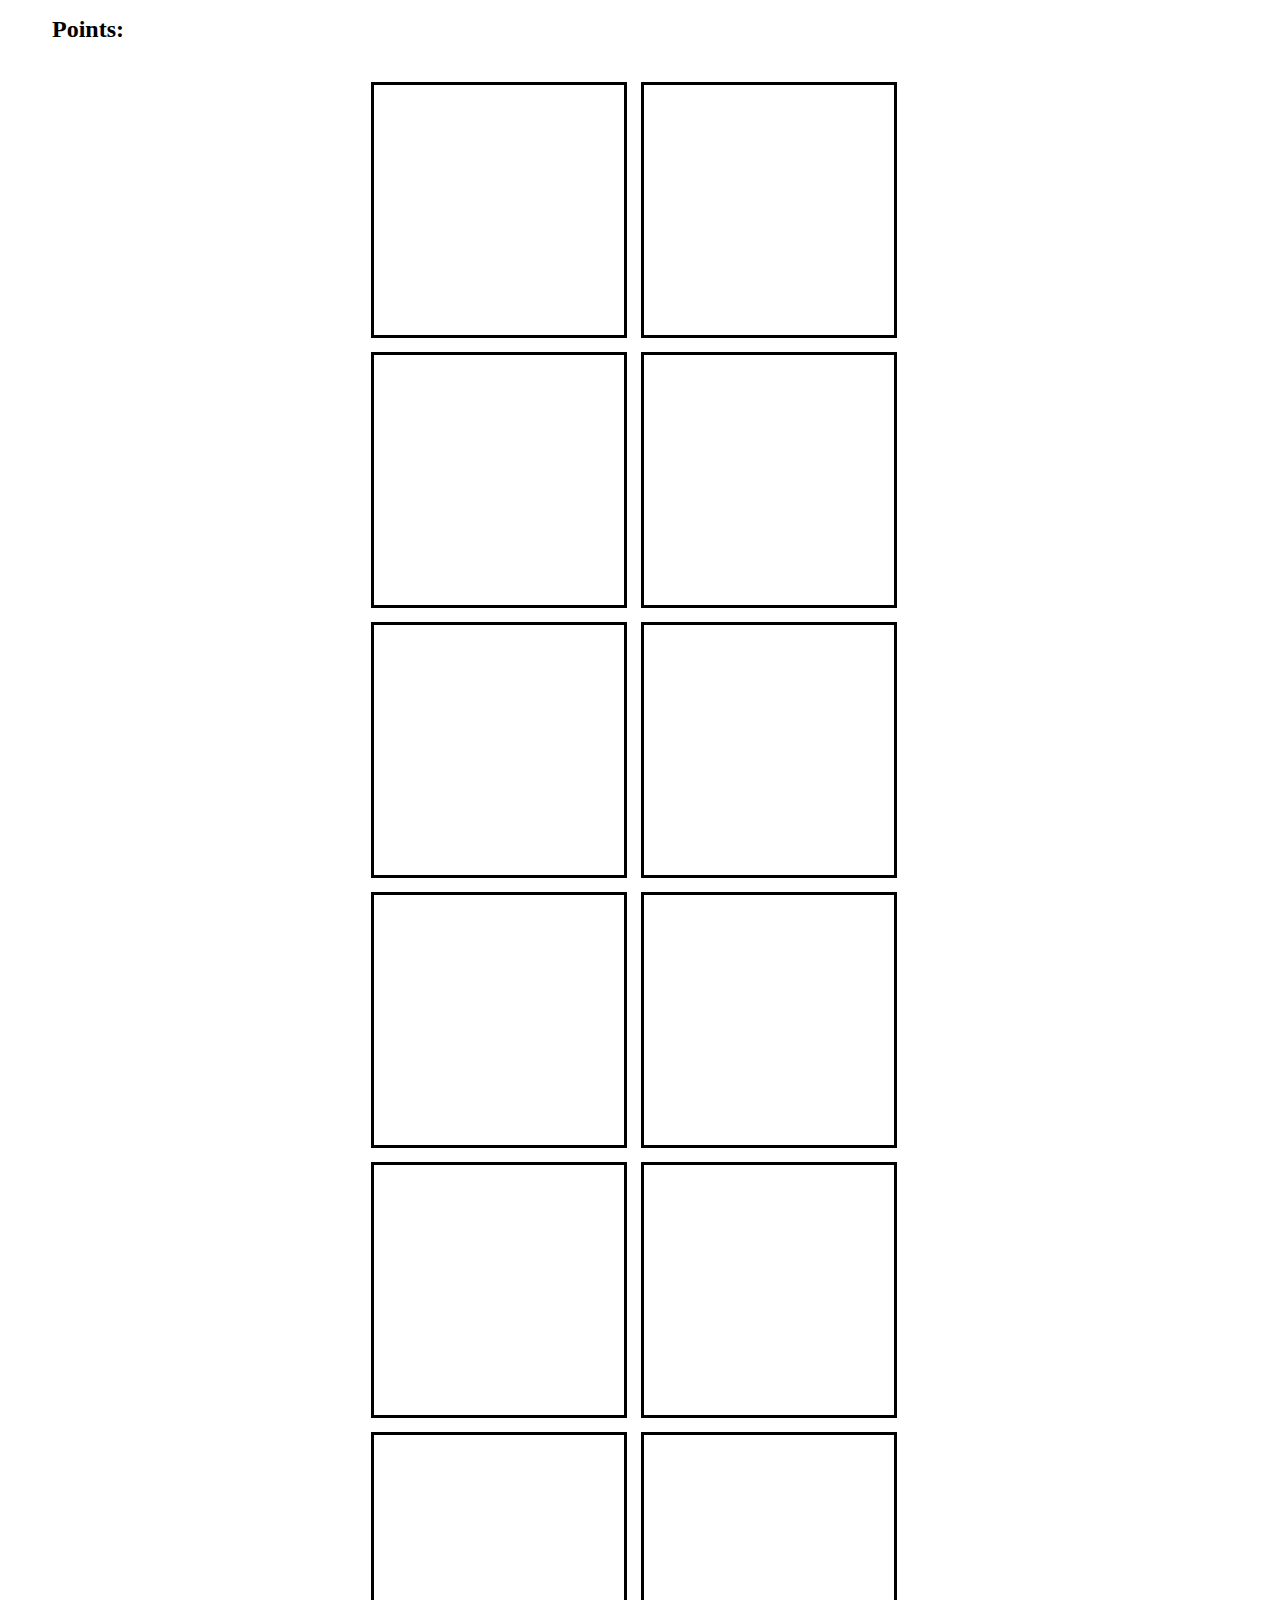
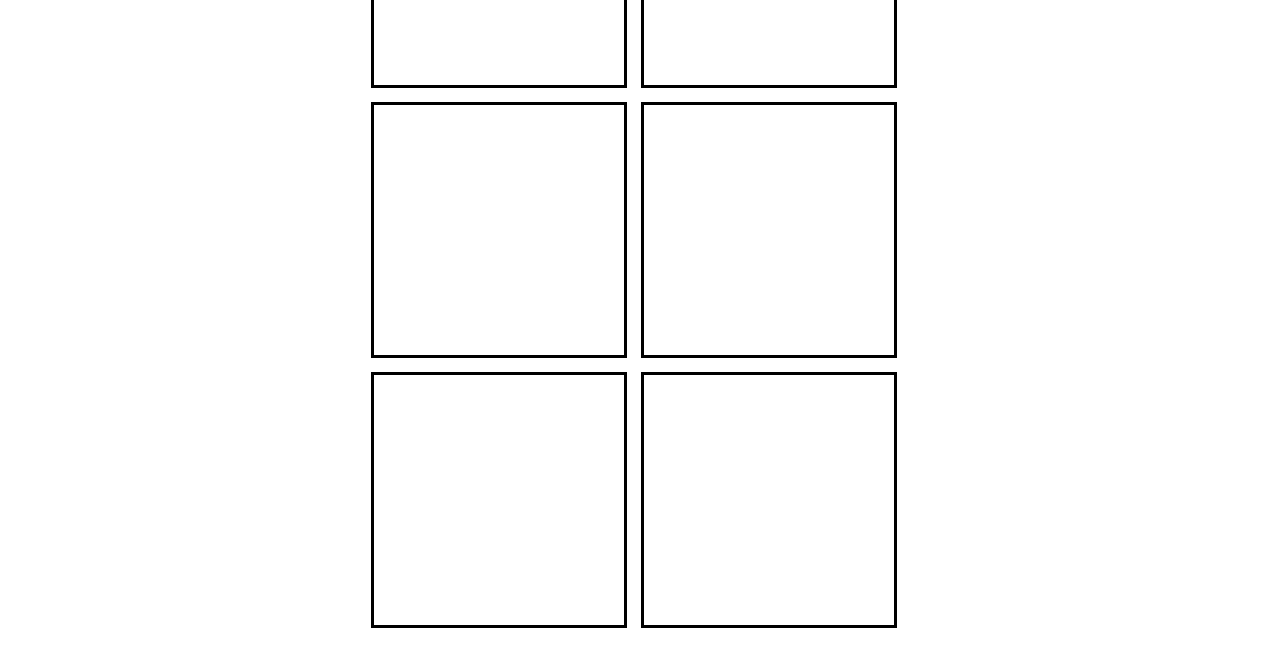
==== index.html @ d5a2fc06 "Add files via upload" ====
<!DOCTYPE html>
<html lang="en">
<head>
    <meta charset="UTF-8">
    <meta http-equiv="X-UA-Compatible" content="IE=edge">
    <meta name="viewport" content="width=device-width, initial-scale=1.0">
    <link rel="stylesheet" href="Game_Project.css">
    <title>Document</title>
</head>
<body>
    
    <h1 id="points">Points: </h1>
    
    <div class="winner">
        <h1>You are a winner!</h1>
        <h1 id="final"></h1>
        <a href="Game_Project_Milionare.html">
            <button>Next level</button>
        </a>    
    </div>
    <div id = "container">
    </div>

    
    <script src="/jquery-3.6.0.js"></script>
    <script src="Game_Project.js"></script>

</body>
</html>
---- Game_Project.css ----
h1 {
    font-size: 1.5em;
    margin-left: 44px;
  }
  #container { 
    display: grid;
    grid-template-columns: auto auto auto auto;
    grid-gap: 10px;
    max-width: 50%;
    margin: 0 auto;
    align-items: center;
    justify-content: center;
    }
  ul { 
      padding: 0;  margin: 0;
    }
  li {
    padding: 0;
    float: left;
    margin: 10px;
    list-style: none;
    outline: solid;
    width: 250px;
    height: 250px;
    background-image: url("https://www.finki.ukim.mk/Content/dataImages/downloads/logo-large-500x500_2.png");
    background-position: center;
  }
  
  img { 
    width: 100%;
    height: 100%;
  }
  .winner{
    position: absolute;
    top: 20%;
    left: 32.5%;
    min-width: 800px;
    min-height: 600px;
    backdrop-filter: blur(10px);
    border: 3px solid black;
    text-align: center;
    font-family: Arial, Helvetica, sans-serif;
    font-weight: 300;
  }
  .winner button{
    margin-top: 20%;
    width: 200px;
    height: 70px;
    border-radius: 10px;
    font-family: Arial, Helvetica, sans-serif;
    font-size: large;
    font-weight: bold;
    animation-duration: 3s;
  }
  .winner button:active{
    opacity: .5;
    transform: translateY(3px);
  }
  .winner button:hover{
    transform: scale(1.2);
  }
  .winner #final{
    margin-top: 30%;
    margin-bottom: 0;
  }
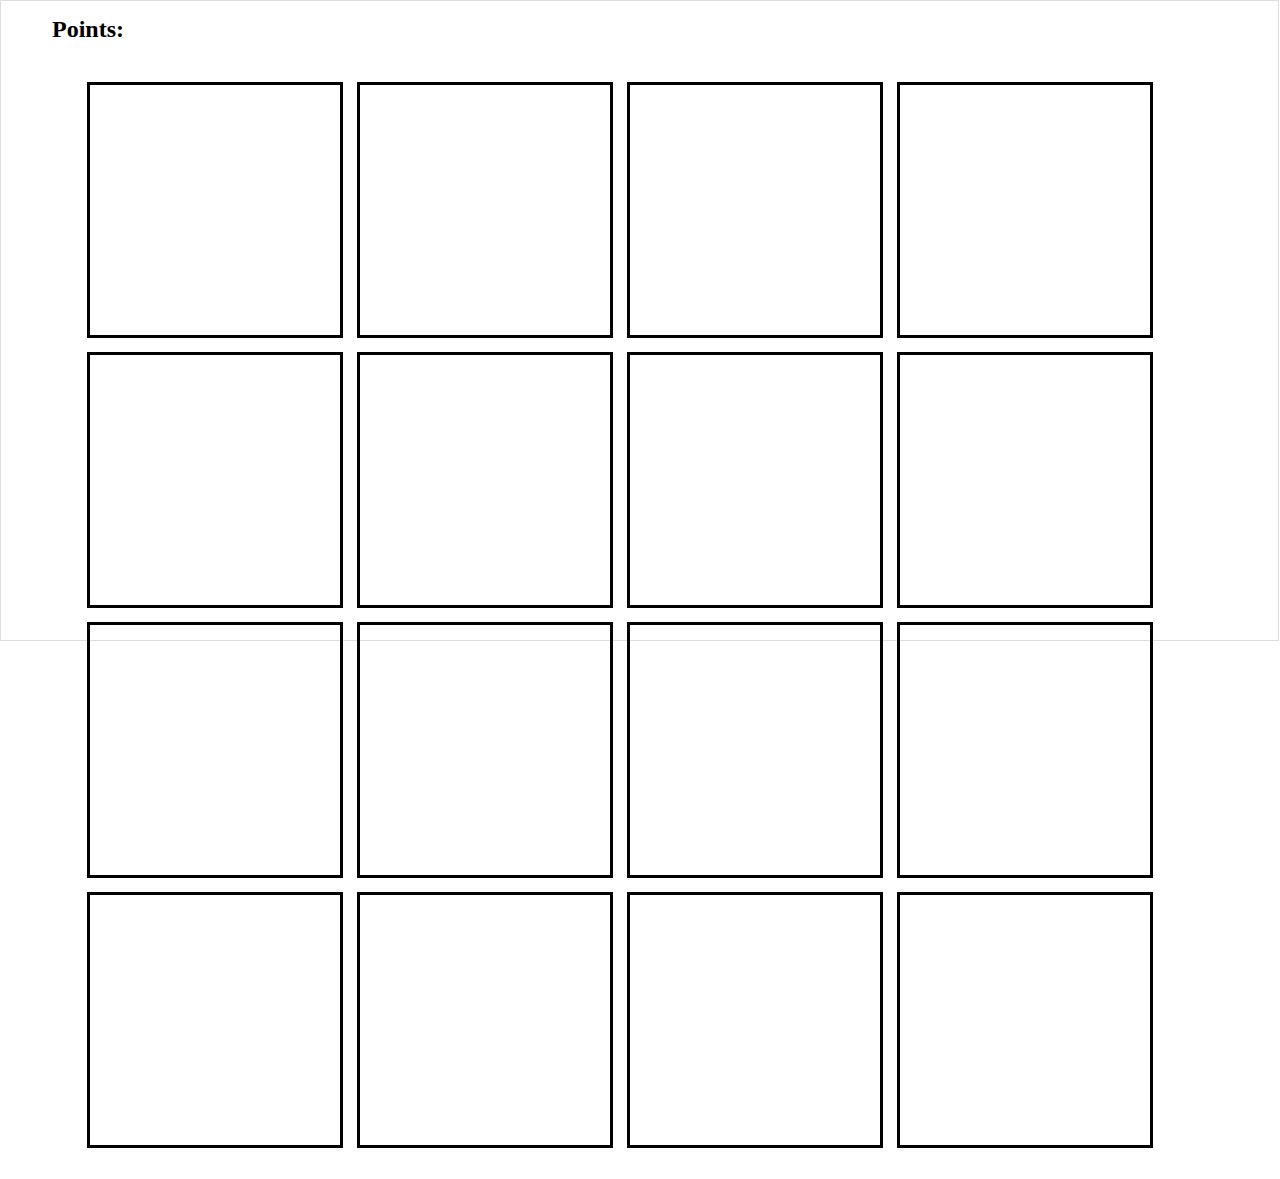
==== commit b6e17955: "Add files via upload" ====
--- a/index.html
+++ b/index.html
@@ -20,9 +20,10 @@
     </div>
     <div id = "container">
     </div>
+    
+    <canvas class="confetti" id="canvas"></canvas>
 
-    
-    <script src="/jquery-3.6.0.js"></script>
+    <script src="https://ajax.googleapis.com/ajax/libs/jquery/3.6.0/jquery.min.js"></script>
     <script src="Game_Project.js"></script>
 
 </body>
--- a/Game_Project.css
+++ b/Game_Project.css
@@ -6,7 +6,8 @@
     display: grid;
     grid-template-columns: auto auto auto auto;
     grid-gap: 10px;
-    max-width: 50%;
+    max-width: 100%;
+    width: 1200px;
     margin: 0 auto;
     align-items: center;
     justify-content: center;
@@ -22,25 +23,30 @@
     outline: solid;
     width: 250px;
     height: 250px;
+    max-width: 100%;
+    max-height: 100%;
     background-image: url("https://www.finki.ukim.mk/Content/dataImages/downloads/logo-large-500x500_2.png");
     background-position: center;
+    background-size: cover;
   }
-  
   img { 
     width: 100%;
     height: 100%;
   }
   .winner{
-    position: absolute;
-    top: 20%;
-    left: 32.5%;
-    min-width: 800px;
-    min-height: 600px;
-    backdrop-filter: blur(10px);
+    max-width: 100%;
+    max-height: 100%;
+    width: 800px;
+    height: 600px;
+    background-color: pink;
     border: 3px solid black;
     text-align: center;
     font-family: Arial, Helvetica, sans-serif;
     font-weight: 300;
+    position: absolute;
+    left: 50%;
+    transform: translate(-50%, 0);
+    z-index: 10;
   }
   .winner button{
     margin-top: 20%;
@@ -62,4 +68,116 @@
   .winner #final{
     margin-top: 30%;
     margin-bottom: 0;
-  }+  }
+  @media only screen and (max-width: 480px) {
+    li {
+      width: 60px;
+      height: 60px;
+      max-width: 100%;
+    }
+    .winner {
+      width: 300px;
+      height: 200px;
+    }
+    .winner button{
+        width: 70px;
+        height: 30px;
+        font-size: .6rem;
+        margin-bottom: 15%;
+    }
+    .winner h1{
+      font-size: 1rem;
+      margin-right: 15%;
+    }
+    .winner #final{
+      margin-top: 15%;
+    }
+  }
+  @media only screen and (max-width: 390px) {
+    li {
+      width: 50px;
+      height: 50px;
+      max-width: 100%;
+    }
+    .winner {
+      width: 300px;
+      height: 200px;
+    }
+    .winner button{
+        width: 70px;
+        height: 30px;
+        font-size: .6rem;
+        margin-bottom: 15%;
+    }
+    .winner h1{
+      font-size: 1rem;
+      margin-right: 15%;
+    }
+    .winner #final{
+      margin-top: 15%;
+    }
+  }
+  @media only screen and (max-width: 400px) {
+    li {
+      width: 50px;
+      height: 50px;
+      max-width: 100%;
+    }    .winner {
+      width: 300px;
+      height: 200px;
+    }
+    .winner button{
+        width: 70px;
+        height: 30px;
+        font-size: .6rem;
+        margin-bottom: 15%;
+    }
+    .winner h1{
+      font-size: 1rem;
+      margin-right: 15%;
+    }
+    .winner #final{
+      margin-top: 15%;
+    }
+  }
+  @media only screen and (max-width: 360px) {
+    li {
+      width: 45px;
+      height: 45px;
+      max-width: 100%;
+    }    .winner {
+      width: 300px;
+      height: 200px;
+    }
+    .winner button{
+        width: 70px;
+        height: 30px;
+        font-size: .6rem;
+        margin-bottom: 15%;
+    }
+    .winner h1{
+      font-size: 1rem;
+      margin-right: 15%;
+    }
+    .winner #final{
+      margin-top: 15%;
+    }
+  }
+  .confetti{
+    max-width: 640px;
+    display: block;
+    margin: 0 auto;
+    border: 1px solid #ddd;
+    user-select: none;
+ }
+ canvas{
+   left: 0;
+   top: 0;
+   position: absolute;
+   min-width: 99.8%;
+   border: 1px solid black;
+   z-index: -10;
+ }
+  .blur{
+   filter: blur(5px);
+ }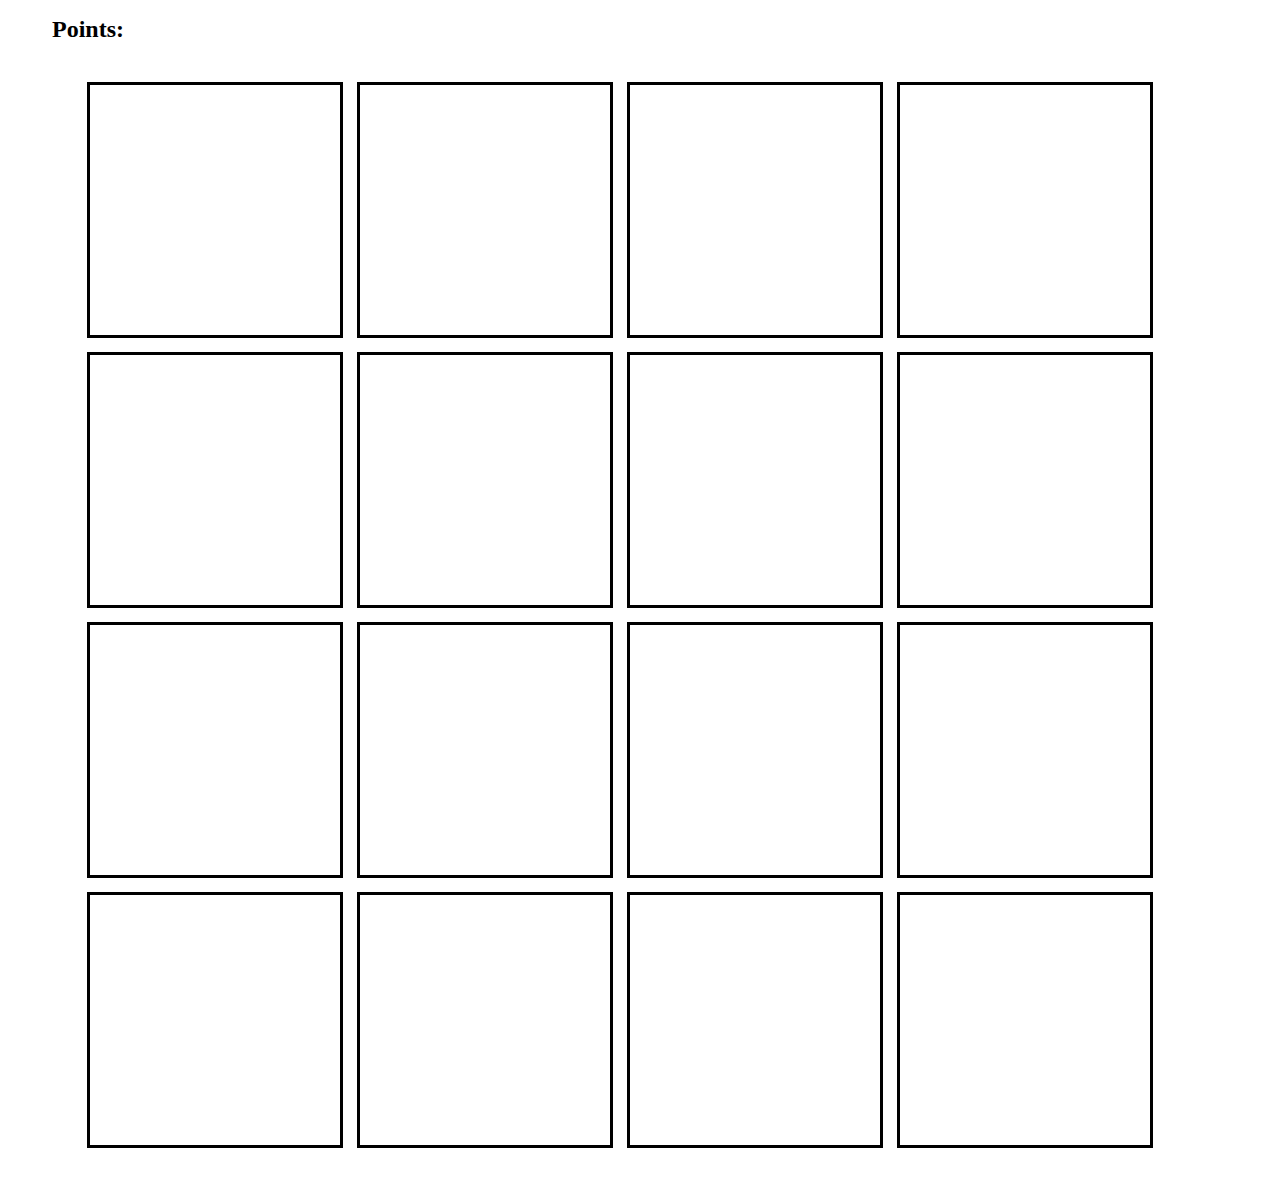
==== commit 496f9115: "Add files via upload" ====
--- a/index.html
+++ b/index.html
@@ -14,8 +14,9 @@
     <div class="winner">
         <h1>You are a winner!</h1>
         <h1 id="final"></h1>
-        <a href="Game_Project_Milionare.html">
+            <a href="FlashCards.html">
             <button>Next level</button>
+        </a>
         </a>    
     </div>
     <div id = "container">
@@ -23,7 +24,7 @@
     
     <canvas class="confetti" id="canvas"></canvas>
 
-    <script src="https://ajax.googleapis.com/ajax/libs/jquery/3.6.0/jquery.min.js"></script>
+    <script src="https://code.jquery.com/jquery-2.1.4.min.js"></script>
     <script src="Game_Project.js"></script>
 
 </body>
--- a/Game_Project.css
+++ b/Game_Project.css
@@ -28,8 +28,21 @@
     background-image: url("https://www.finki.ukim.mk/Content/dataImages/downloads/logo-large-500x500_2.png");
     background-position: center;
     background-size: cover;
-  }
-  img { 
+    cursor: pointer;
+  }
+  /* li:hover{
+    animation-name: lihover;
+  	animation-duration: 2s;
+  }
+  @keyframes lihover {
+    from {
+      background-size: 100%;
+    }
+    to {
+      background-size: 120%;
+    }
+  } */
+  img {
     width: 100%;
     height: 100%;
   }
@@ -47,6 +60,7 @@
     left: 50%;
     transform: translate(-50%, 0);
     z-index: 10;
+    transition: transform 2s;
   }
   .winner button{
     margin-top: 20%;
@@ -71,6 +85,34 @@
   }
   @media only screen and (max-width: 480px) {
     li {
+      padding: 0;
+      margin: 2%;
+      width: 65px;
+      height: 65px;
+      max-width: 100%;
+    }
+    .winner {
+      width: 300px;
+      height: 200px;
+    }
+    .winner button{
+        width: 70px;
+        height: 30px;
+        font-size: .6rem;
+        margin-bottom: 15%;
+    }
+    .winner h1{
+      font-size: 1rem;
+      margin-right: 15%;
+    }
+    .winner #final{
+      margin-top: 15%;
+    }
+  }
+  @media only screen and (max-width: 390px) {
+    li {
+      padding: 0;
+      margin: 2%;
       width: 60px;
       height: 60px;
       max-width: 100%;
@@ -93,36 +135,15 @@
       margin-top: 15%;
     }
   }
-  @media only screen and (max-width: 390px) {
-    li {
-      width: 50px;
-      height: 50px;
-      max-width: 100%;
-    }
-    .winner {
-      width: 300px;
-      height: 200px;
-    }
-    .winner button{
-        width: 70px;
-        height: 30px;
-        font-size: .6rem;
-        margin-bottom: 15%;
-    }
-    .winner h1{
-      font-size: 1rem;
-      margin-right: 15%;
-    }
-    .winner #final{
-      margin-top: 15%;
-    }
-  }
   @media only screen and (max-width: 400px) {
     li {
-      width: 50px;
-      height: 50px;
-      max-width: 100%;
-    }    .winner {
+      padding: 0;
+      margin: 2%;
+      width: 60px;
+      height: 60px;
+      max-width: 100%;
+    }    
+    .winner {
       width: 300px;
       height: 200px;
     }
@@ -142,42 +163,93 @@
   }
   @media only screen and (max-width: 360px) {
     li {
-      width: 45px;
-      height: 45px;
-      max-width: 100%;
-    }    .winner {
-      width: 300px;
-      height: 200px;
-    }
-    .winner button{
-        width: 70px;
-        height: 30px;
-        font-size: .6rem;
-        margin-bottom: 15%;
-    }
-    .winner h1{
-      font-size: 1rem;
-      margin-right: 15%;
-    }
-    .winner #final{
-      margin-top: 15%;
-    }
-  }
-  .confetti{
-    max-width: 640px;
-    display: block;
-    margin: 0 auto;
-    border: 1px solid #ddd;
-    user-select: none;
- }
+      padding: 0;
+      margin: 2%;
+      width: 40px;
+      height: 40px;
+      max-width: 100%;
+    } 
+    .winner {
+      width: 300px;
+      height: 200px;
+    }
+    .winner button{
+        width: 70px;
+        height: 30px;
+        font-size: .6rem;
+        margin-bottom: 15%;
+    }
+    .winner h1{
+      font-size: 1rem;
+      margin-right: 15%;
+    }
+    .winner #final{
+      margin-top: 15%;
+    }
+  }
+  @media only screen and (max-width: 375px) {
+    li {
+      padding: 0;
+      margin: 2%;
+      width: 55px;
+      height: 55px;
+      max-width: 100%;
+    } 
+    .winner {
+      width: 300px;
+      height: 200px;
+    }
+    .winner button{
+        width: 70px;
+        height: 30px;
+        font-size: .6rem;
+        margin-bottom: 15%;
+    }
+    .winner h1{
+      font-size: 1rem;
+      margin-right: 15%;
+    }
+    .winner #final{
+      margin-top: 15%;
+    }
+  }
+  @media only screen and (max-width: 280px) {
+    li {
+      padding: 0;
+      margin: 2%;
+      width: 40.5px;
+      height: 40.5px;
+      max-width: 100%;
+    } 
+    .winner {
+      width: 300px;
+      height: 200px;
+    }
+    .winner button{
+        width: 70px;
+        height: 30px;
+        font-size: .6rem;
+        margin-bottom: 15%;
+    }
+    .winner h1{
+      font-size: 1rem;
+      margin-right: 15%;
+    }
+    .winner #final{
+      margin-top: 15%;
+    }
+  }
  canvas{
    left: 0;
    top: 0;
    position: absolute;
-   min-width: 99.8%;
-   border: 1px solid black;
+   width: 99.9%;
+   height: 99.8%;
    z-index: -10;
  }
   .blur{
    filter: blur(5px);
+ }
+ .not-clickable{
+   pointer-events: none;;
  }